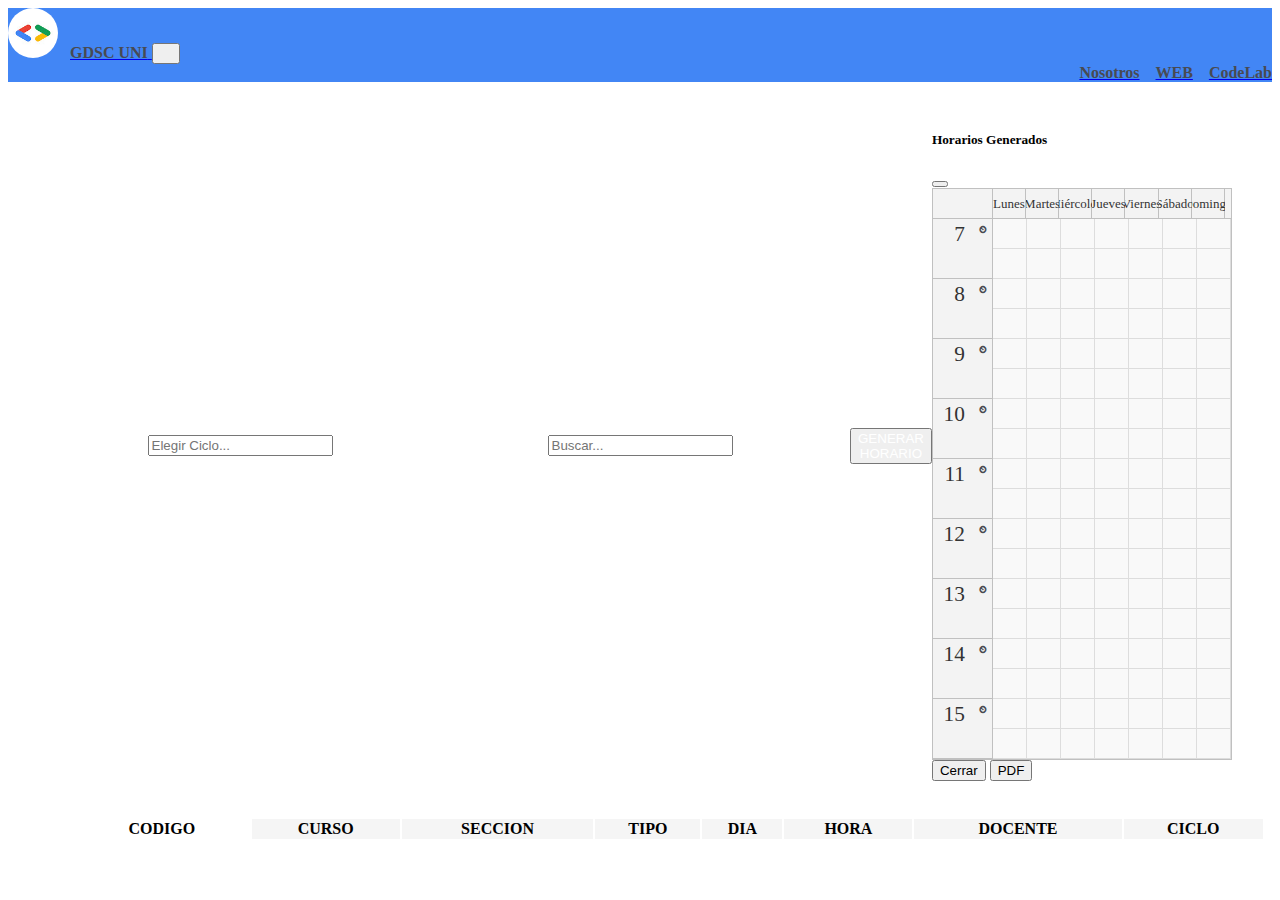
==== index.html @ fc327124 "first commit "Generador de Horarios V1"" ====
<!DOCTYPE html>
<html lang="en">

<head>
  <meta charset="UTF-8" />
  <meta http-equiv="X-UA-Compatible" content="IE=edge" />
  <meta name="viewport" content="width=device-width, initial-scale=1.0" />
  <title>Generador de Horarios</title>

  <link rel="icon" type="image/png" sizes="16x16" href="./images/favicon-16x16.png" />

  <link href="https://cdn.jsdelivr.net/npm/bootstrap@5.1.3/dist/css/bootstrap.min.css" rel="stylesheet"
    integrity="sha384-1BmE4kWBq78iYhFldvKuhfTAU6auU8tT94WrHftjDbrCEXSU1oBoqyl2QvZ6jIW3" crossorigin="anonymous" />

  <link rel="icon" type="image/png" sizes="16x16" href="./images/favicon-16x16.png" />
  <link rel="stylesheet" href="https://cdn.datatables.net/1.11.3/css/jquery.dataTables.min.css" />
  <link rel="stylesheet" href="https://cdn.datatables.net/select/1.3.3/css/select.dataTables.min.css" />
  <link href="https://cdn.jsdelivr.net/npm/bootstrap@5.1.3/dist/css/bootstrap.min.css" rel="stylesheet"
    integrity="sha384-1BmE4kWBq78iYhFldvKuhfTAU6auU8tT94WrHftjDbrCEXSU1oBoqyl2QvZ6jIW3" crossorigin="anonymous" />

  <link rel="stylesheet" href="./styles/main.css" />
  <link rel="stylesheet" href="./styles/schedule.css" />
</head>

<body>
  <nav class="navbar navbar-dark navbar-expand-lg">
    <div class="container">
      <a class="navbar-brand" href=".">
        <img src="./images/gdsc-logo.jpg" alt="Logo" height="50" class="d-inline-block align-text-center" /><span>GDSC
          UNI</span>
      </a>
      <button class="navbar-toggler" type="button" data-bs-toggle="collapse" data-bs-target="#navbarNavAltMarkup"
        aria-controls="navbarNavAltMarkup" aria-expanded="false" aria-label="Toggle navigation">
        <span class="navbar-toggler-icon"></span>
      </button>
      <div class="collapse navbar-collapse box" id="navbarNavAltMarkup">
        <div class="navbar-nav">
          <a class="nav-link active" aria-current="page" href="#"><span>Nosotros</span></a>
          <a class="nav-link" href="#"><span>WEB</span></a>
          <a class="nav-link" href="#"><span>CodeLab</span></a>
        </div>
      </div>
    </div>
  </nav>

  <br />

  <div class="container-search">
    <div class="col-search">
      <input class="form-control fname" list="datalistOptions" id="dataList" placeholder="Elegir Ciclo..."
        autocomplete="off" />
      <datalist id="datalistOptions">
        <option value="PRIMER CICLO"></option>
        <option value="SEGUNDO CICLO"></option>
        <option value="TERCER CICLO"></option>
        <option value="CUARTO CICLO"></option>
        <option value="QUINTO CICLO"></option>
        <option value="SEXTO CICLO"></option>
        <option value="SEPTIMO CICLO"></option>
        <option value="OCTAVO CICLO"></option>
        <option value="NOVENO CICLO"></option>
        <option value="DECIMO CICLO"></option>
      </datalist>
    </div>
    <div class="col-search">
      <input type="text" class="form-control fName" placeholder="Buscar..." />
    </div>
    <div class="col-search">
      <button type="button" class="btn btn-warning" data-bs-toggle="modal" data-bs-target="#exampleModal" id="generate">
        GENERAR HORARIO
      </button>
      <div class="modal fade" id="exampleModal" tabindex="-1" aria-labelledby="exampleModalLabel" aria-hidden="true">
        <div class="modal-dialog modal-fullscreen">
          <div class="modal-content">
            <div class="modal-header">
              <h5 class="modal-title" id="exampleModalLabel">
                Horarios Generados
              </h5>
              <button type="button" class="btn-close btnclose" data-bs-dismiss="modal" aria-label="Close"></button>
            </div>
            <div class="modal-body">
              <section id="schedule-group">
                <div id="dp" class="calendar_main" style="
                      position: relative;
                      width: 100%;
                      visibility: visible;
                      cursor: move;
                    ">
                  <div style="overflow: auto">
                    <table cellpadding="0" cellspacing="0" border="0" style="
                          width: 100%;
                          border-collapse: separate;
                          border: 0px none;
                        ">
                      <tbody>
                        <tr>
                          <td style="padding: 0px; border: 0px none">
                            <div class="calendar_corner" style="
                                  position: relative;
                                  width: 60px;
                                  height: 30px;
                                ">
                              <div class="calendar_corner_inner"></div>
                            </div>
                          </td>
                          <td style="
                                width: 100%;
                                position: relative;
                                padding: 0px;
                                border: 0px none;
                              ">
                            <table cellpadding="0" cellspacing="0" border="0" width="100%" style="table-layout: fixed">
                              <tbody>
                                <tr>
                                  <td style="
                                        overflow: hidden;
                                        padding: 0px;
                                        border: 0px none;
                                        height: 30px;
                                      ">
                                    <div class="calendar_colheader" style="
                                          cursor: default;
                                          position: relative;
                                          height: 30px;
                                        ">
                                      <div class="calendar_colheader_inner">
                                        Lunes
                                      </div>
                                    </div>
                                  </td>
                                  <td style="
                                        overflow: hidden;
                                        padding: 0px;
                                        border: 0px none;
                                        height: 30px;
                                      ">
                                    <div class="calendar_colheader" style="
                                          cursor: default;
                                          position: relative;
                                          height: 30px;
                                        ">
                                      <div class="calendar_colheader_inner">
                                        Martes
                                      </div>
                                    </div>
                                  </td>
                                  <td style="
                                        overflow: hidden;
                                        padding: 0px;
                                        border: 0px none;
                                        height: 30px;
                                      ">
                                    <div class="calendar_colheader" style="
                                          cursor: default;
                                          position: relative;
                                          height: 30px;
                                        ">
                                      <div class="calendar_colheader_inner">
                                        Miércoles
                                      </div>
                                    </div>
                                  </td>
                                  <td style="
                                        overflow: hidden;
                                        padding: 0px;
                                        border: 0px none;
                                        height: 30px;
                                      ">
                                    <div class="calendar_colheader" style="
                                          cursor: default;
                                          position: relative;
                                          height: 30px;
                                        ">
                                      <div class="calendar_colheader_inner">
                                        Jueves
                                      </div>
                                    </div>
                                  </td>
                                  <td style="
                                        overflow: hidden;
                                        padding: 0px;
                                        border: 0px none;
                                        height: 30px;
                                      ">
                                    <div class="calendar_colheader" style="
                                          cursor: default;
                                          position: relative;
                                          height: 30px;
                                        ">
                                      <div class="calendar_colheader_inner">
                                        Viernes
                                      </div>
                                    </div>
                                  </td>
                                  <td style="
                                        overflow: hidden;
                                        padding: 0px;
                                        border: 0px none;
                                        height: 30px;
                                      ">
                                    <div class="calendar_colheader" style="
                                          cursor: default;
                                          position: relative;
                                          height: 30px;
                                        ">
                                      <div class="calendar_colheader_inner">
                                        Sábado
                                      </div>
                                    </div>
                                  </td>
                                  <td style="
                                        overflow: hidden;
                                        padding: 0px;
                                        border: 0px none;
                                        height: 30px;
                                      ">
                                    <div class="calendar_colheader" style="
                                          cursor: default;
                                          position: relative;
                                          height: 30px;
                                        ">
                                      <div class="calendar_colheader_inner">
                                        Domingo
                                      </div>
                                    </div>
                                  </td>
                                </tr>
                              </tbody>
                            </table>
                          </td>
                          <td>
                            <div class="calendar_cornerright" style="
                                  position: relative;
                                  width: 6px;
                                  height: 30px;
                                ">
                              <div class="calendar_cornerright_inner"></div>
                            </div>
                          </td>
                        </tr>
                      </tbody>
                    </table>
                  </div>
                  <div style="
                        height: 540px;
                        overflow: auto;
                        position: relative;
                        zoom: 1;
                      ">
                    <div style="zoom: 1; position: relative">
                      <table cellspacing="0" cellpadding="0" border="0" style="
                            border: 0px none;
                            width: 100%;
                            position: absolute;
                          ">
                        <tbody>
                          <tr>
                            <td style="padding: 0px; border: 0px none">
                              <table cellspacing="0" cellpadding="0" border="0" style="border: 0px none; width: 60px">
                                <tbody id="hours"></tbody>
                              </table>
                            </td>
                            <td width="100%" style="padding: 0px; border: 0px none">
                              <div id="body_father_cell" style="position: relative">
                                <table cellpadding="0" cellspacing="0" border="0" border="0" style="
                                      width: 100%;
                                      border: 0px none;
                                      table-layout: fixed;
                                    ">
                                  <tbody id="body_cell"></tbody>
                                </table>
                                <table cellpadding="0" cellspacing="0" border="0" style="
                                      top: 0px;
                                      position: absolute;
                                      width: 100%;
                                      border: 0px none;
                                      table-layout: fixed;
                                    ">
                                  <tbody>
                                    <tr class="paint_cell paint_first"></tr>
                                  </tbody>
                                </table>
                              </div>
                            </td>
                          </tr>
                        </tbody>
                      </table>
                    </div>
                  </div>
                </div>
              </section>
              <!-- <textarea
                  id="textSelectCursos"
                  class="form-control"
                  style="height: 100%"
                  aria-label="With textarea"
                ></textarea> -->
            </div>
            <div class="modal-footer">
              <button type="button" class="btn btn-secondary btnclose" data-bs-dismiss="modal">
                Cerrar
              </button>
              <button type="button" class="btn btn-primary">PDF</button>
            </div>
          </div>
        </div>
      </div>
    </div>
  </div>

  <br />

  <div class="container dtHorizontalExampleWrapper">
    <div class="table-responsive">
      <form id="myform">
        <table id="myTable" class="display" style="width: 100%">
          <thead>
            <tr>
              <th>CODIGO</th>
              <th>CURSO</th>
              <th>SECCION</th>
              <th>TIPO</th>
              <th>DIA</th>
              <th>HORA</th>
              <th>DOCENTE</th>
              <th>CICLO</th>
              <th></th>
            </tr>
          </thead>
        </table>
      </form>
    </div>
  </div>

  <script src="https://cdn.jsdelivr.net/npm/bootstrap@5.1.3/dist/js/bootstrap.bundle.min.js"
    integrity="sha384-ka7Sk0Gln4gmtz2MlQnikT1wXgYsOg+OMhuP+IlRH9sENBO0LRn5q+8nbTov4+1p"
    crossorigin="anonymous"></script>

  <script src="https://code.jquery.com/jquery-3.5.1.js"></script>
  <script src="https://cdn.datatables.net/1.11.3/js/jquery.dataTables.min.js"></script>
  <script src="https://cdn.datatables.net/select/1.3.3/js/dataTables.select.min.js"></script>

  <script type="text/javascript" src="./scripts/table.js"></script>
  <script type="text/javascript" src="./scripts/search.js"></script>
  <script type="text/javascript" src="./scripts/generate.js"></script>
  <script type="text/javascript" src="./scripts/filter.js"></script>

  <script type="text/javascript" src="./scripts/dataTables.rowsGroup.js"></script>

</body>

</html>
---- styles/main.css ----
:root {
  --color-blue: #4286f5;
  --color-green: #109d58;
  --color-red: #ea4235;
  --color-yellow: #fabd03;
  --color-black: #484a52;
  --color-scrollbar-background: #f3f2f7;

  /* Tags Inputs (Chips) */
  /* --purple: #e41b6f; */
  --purple: #ef5350;
  --off-white: #f8f8f8;
  --off-black: #444444;
  --shadow: 0 0 30px #cccccc;
  --xs: 0.2rem;
  --sm: 0.5rem;
  --md: 0.8rem;
  --lg: 1rem;
  --xlg: 0.5rem;
  --xxlg: 2rem;
  --transition: 0.3s linear all;
}

::-webkit-scrollbar {
  width: 6px;
  height: 6px;
}

::-webkit-scrollbar,
::-webkit-scrollbar-track {
  background: var(--color-green);
}

::-webkit-scrollbar-thumb {
  background: var(--color-green);
  border-radius: 3px;
}

::-webkit-scrollbar,
::-webkit-scrollbar-track {
  background: var(--color-scrollbar-background);
}

nav {
  background-color: var(--color-blue);
}

nav img {
  border-radius: 50%;
}

span {
  margin-left: 12px;
  color: var(--color-black);
  font-weight: 600;
}

.navbar-toggler {
  color: var(--color-yellow);
}

.navbar-nav {
  text-align: center;
}

.box {
  display: flex;
  flex-direction: row-reverse;
}

.container-schema {
  max-width: 1200px;
  margin: 0 auto;
  display: flex;
}

.main {
  height: 100vh;
  display: flex;
  flex-direction: column;
  /* justify-content: center; */
  align-items: center;
}

form {
  /* box-shadow: var(--shadow); */
  border-radius: 2px;
  display: grid;
  grid-template-columns: 1fr;
  row-gap: var(--lg);
  padding: var(--xlg) var(--xxlg);
  width: 100%;
}

.input-container {
  display: grid;
  grid-template-columns: 1fr 0.3fr;
  column-gap: var(--lg);
  row-gap: var(--sm);
}

input#input {
  border: 1px solid var(--purple);
  outline-color: var(--purple);
  padding: var(--sm);
}

button#add-button {
  background-color: var(--purple);
  color: var(--off-white);
  border: none;
  border-radius: 2px;
  cursor: pointer;
  outline: none;
  transition: var(--transition);
}

button#add-button:hover {
  background-color: #ef5350;
}

.tag-container {
  display: flex;
  flex-direction: row;
  flex-wrap: wrap;
}

.tag {
  background-color: var(--purple);
  border-radius: 10px;
  color: var(--off-white);
  font-size: var(--md);
  margin-bottom: var(--sm);
  margin-right: var(--sm);
  padding: var(--xs) var(--sm);
}

.remove-tag {
  cursor: pointer;
  margin-left: 5px;
}

.modal-backdrop {
  z-index: 100;
}

.container-search {
  max-width: 1200px;
  margin: 0 auto;
  display: flex;
}

.container-search .col-search {
  width: 100%;
  padding: 10px;
  align-items: center;
  justify-content: center;
  display: flex;
}

#generate {
  color: white;
}

.table-responsive {
  max-height: 400px;
  text-align: center;
}

.dtHorizontalExampleWrapper {
  max-width: 1200px;
  margin: 0 auto;
  margin-bottom: 30px;
}

#myTable th,
td {
  white-space: nowrap;
}

thead th {
  position: sticky;
  top: 0;
  background: whitesmoke;
  z-index: 5;
}

thead th:nth-child(1) {
  position: sticky;
  left: 0;
  background: white;
  z-index: 6;
}

thead th:last-child {
  position: sticky;
  right: 0;
  background: white;
  z-index: 5;
}

tbody td:nth-child(1) {
  position: sticky;
  left: 0;
  background: white !important;
  z-index: 3;
}

tbody td:nth-child(2) {
  background: #f5f5f5 !important;
}

tbody td:nth-child(9) {
  position: sticky !important;
  right: 0;
  background: white;
  z-index: 3;
}

@media (max-width: 988px) {
  .box {
    justify-content: center;
  }

  .container-schema {
    justify-content: center;
  }

  .container-search {
    display: inline;
  }

  .container-search .col-search {
    width: 100%;
  }
}

@media screen and (max-width: 1024px) {
  form {
    width: 100%;
  }
}

@media screen and (max-width: 480px) {
  .main {
    justify-content: flex-start;
    margin: var(--lg) 0;
  }

  form {
    display: flex;
    flex-direction: column;
    /* height: 100%; */
  }

  .input-container {
    grid-template-columns: 1fr;
  }

  button#add-button {
    padding: var(--sm) 0;
  }
}
---- styles/schedule.css ----
.calendar_main {
  border: 1px solid rgb(192, 192, 192);
  font-size: 13px;
}

table {
  clear: none;
  text-indent: initial;
  display: table;
  /* border-spacing: 2px; */
  border-color: grey;
}

tbody {
  display: table-row-group;
  vertical-align: middle;
  border-color: inherit;
}

tr {
  display: table-row;
  vertical-align: inherit;
  border-color: inherit;
}

.calendar_corner_inner {
  position: absolute;
  inset: 0px;
  border-right: 1px solid rgb(192, 192, 192);
  border-bottom: 1px solid rgb(192, 192, 192);
  color: rgb(51, 51, 51);
  background: rgb(243, 243, 243);
}

.calendar_colheader_inner {
  position: absolute;
  inset: 0px;
  border-right: 1px solid rgb(192, 192, 192);
  border-bottom: 1px solid rgb(192, 192, 192);
  display: flex;
  align-items: center;
  justify-content: center;
  font-size: 13px;
  color: rgb(51, 51, 51);
  background: rgb(243, 243, 243);
}

.calendar_cornerright_inner {
  position: absolute;
  inset: 0px;
  border-bottom: 1px solid rgb(192, 192, 192);
  color: rgb(51, 51, 51);
  background: rgb(243, 243, 243);
}

td {
  display: table-cell;
  vertical-align: inherit;
}

.paint_cell {
  display: grid;
  grid-template-columns: repeat(7, 1fr);
}

.calendar_rowheader_inner {
  font-size: 16pt;
  text-align: right;
  position: absolute;
  inset: 0px;
  border-right: 1px solid rgb(192, 192, 192);
  border-bottom: 1px solid rgb(192, 192, 192);
  padding: 3px;

  color: rgb(51, 51, 51);
  background: rgb(243, 243, 243);
}

.calendar_rowheader_minutes {
  font-size: 10px;
  vertical-align: super;
  padding-left: 2px;
  padding-right: 2px;
}

.calendar_cell_inner {
  position: absolute;
  inset: 0px;
  border-right: 1px solid rgb(221, 221, 221);
  border-bottom: 1px solid rgb(221, 221, 221);
  background: rgb(249, 249, 249);
}

.calendar_event_inner {
  position: absolute;
  overflow: hidden;
  inset: 0px;
  padding: 2px 2px 2px 8px;
  font-size: 13px;

  background: -webkit-linear-gradient(
    top,
    rgb(255, 255, 255) 0%,
    rgb(238, 238, 238)
  );
}

.calendar_event_bar {
  top: 0px;
  bottom: 0px;
  left: 0px;
  width: 6px;
  background-color: rgb(157, 200, 232);
}

.calendar_event_bar_inner {
  position: absolute;
  width: 6px;
  background-color: rgb(16, 102, 168);
}
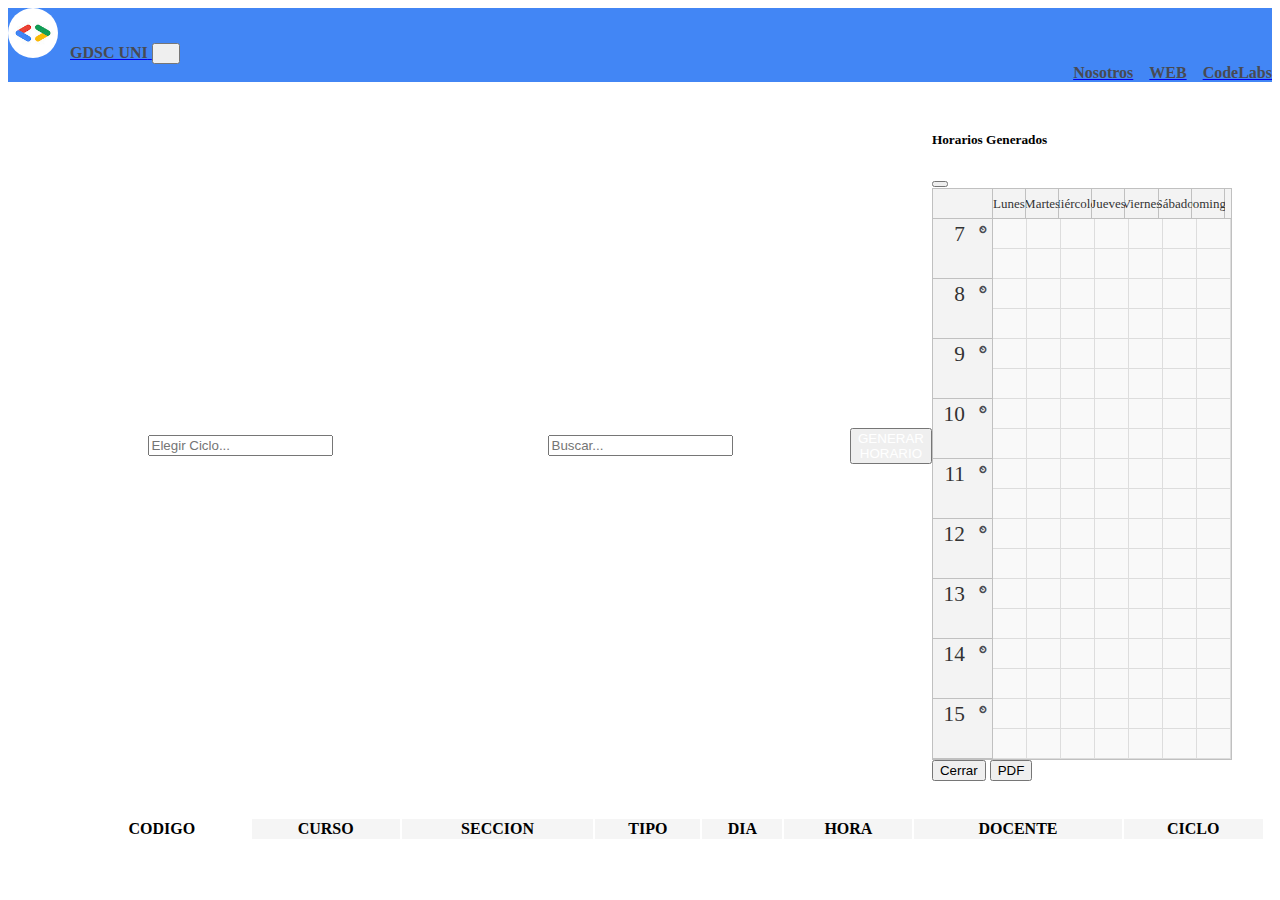
==== commit a4f9fe75: "Modificacion prueba" ====
--- a/index.html
+++ b/index.html
@@ -37,7 +37,7 @@
         <div class="navbar-nav">
           <a class="nav-link active" aria-current="page" href="#"><span>Nosotros</span></a>
           <a class="nav-link" href="#"><span>WEB</span></a>
-          <a class="nav-link" href="#"><span>CodeLab</span></a>
+          <a class="nav-link" href="#"><span>CodeLabs</span></a>
         </div>
       </div>
     </div>
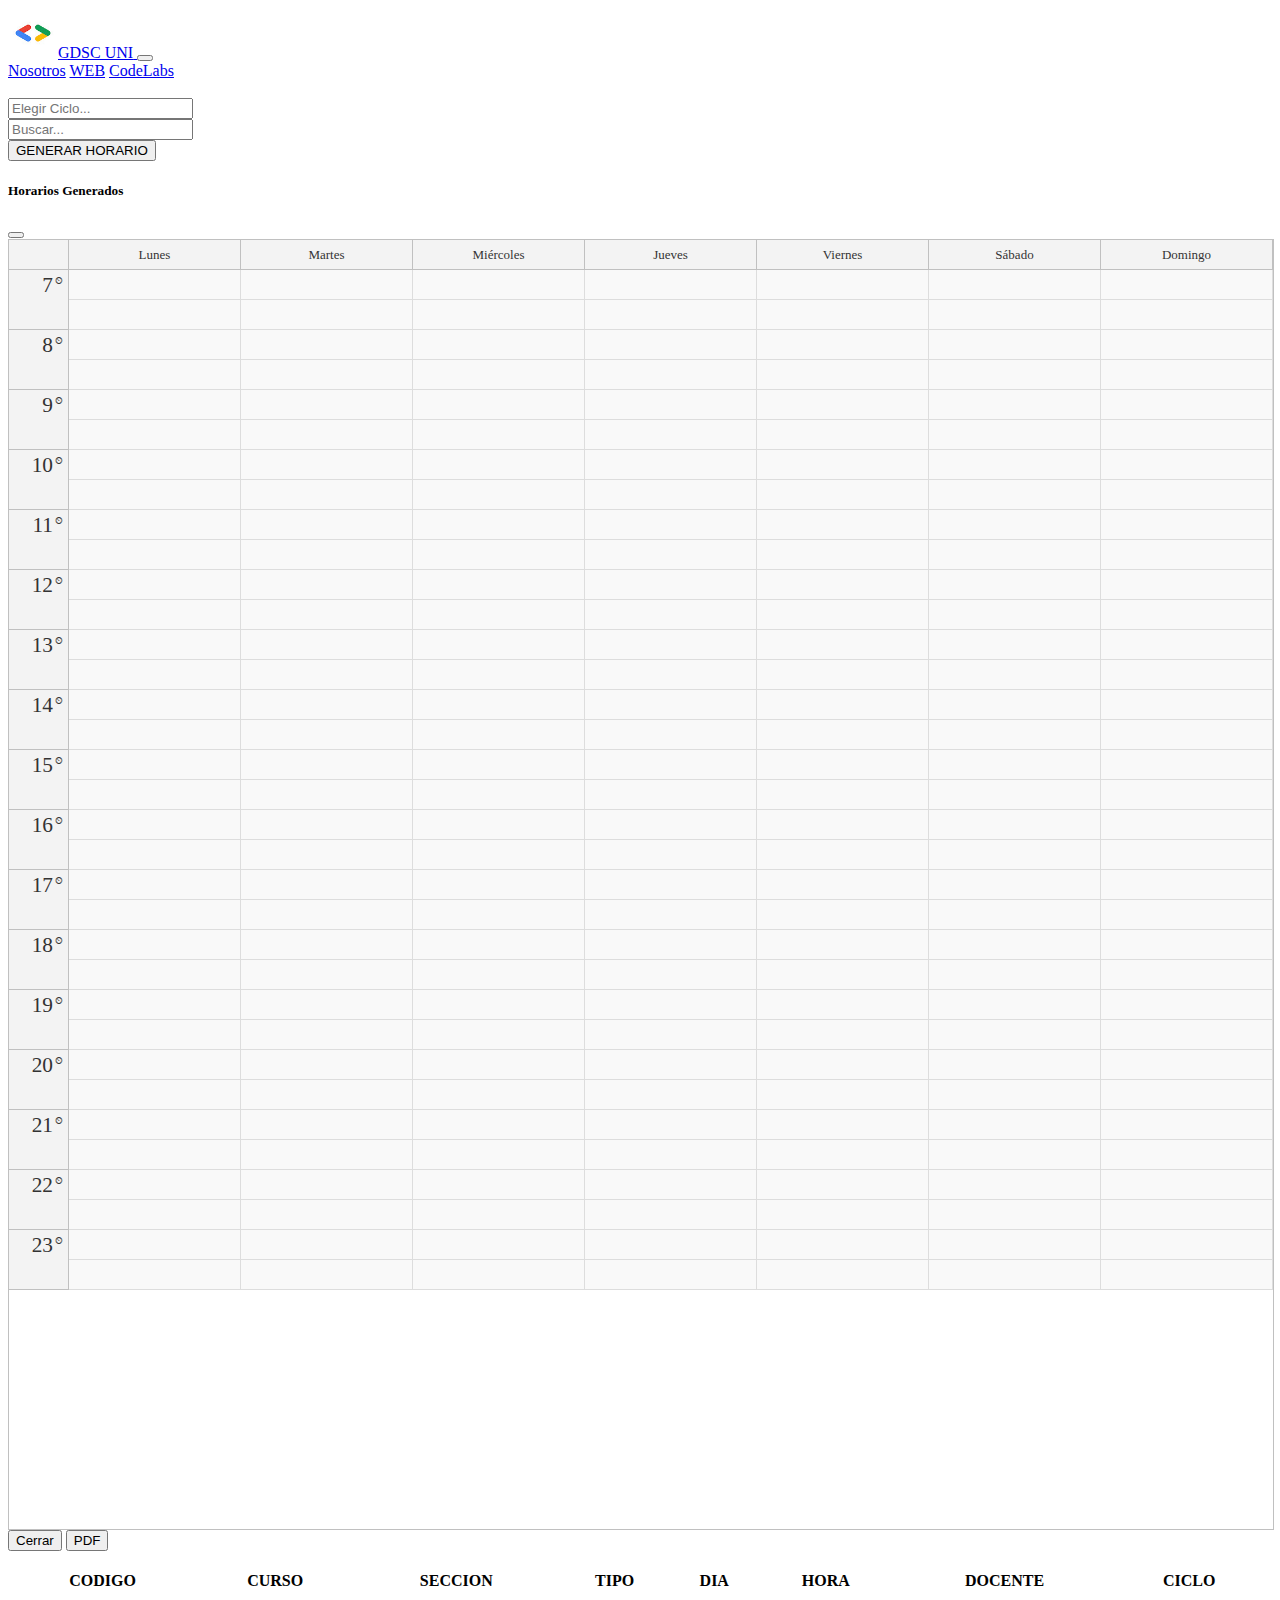
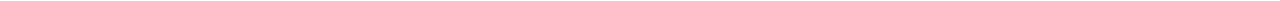
==== commit 31fb11b4: "Add genrate PDF" ====
--- a/index.html
+++ b/index.html
@@ -231,7 +231,7 @@
                           <td>
                             <div class="calendar_cornerright" style="
                                   position: relative;
-                                  width: 6px;
+                                  width: 0px;
                                   height: 30px;
                                 ">
                               <div class="calendar_cornerright_inner"></div>
@@ -241,9 +241,7 @@
                       </tbody>
                     </table>
                   </div>
-                  <div style="
-                        height: 540px;
-                        overflow: auto;
+                  <div id="content_schelude_main" style="
                         position: relative;
                         zoom: 1;
                       ">
@@ -300,7 +298,7 @@
               <button type="button" class="btn btn-secondary btnclose" data-bs-dismiss="modal">
                 Cerrar
               </button>
-              <button type="button" class="btn btn-primary">PDF</button>
+              <button type="button" class="btn btn-primary" id="pdf_generate">PDF</button>
             </div>
           </div>
         </div>
@@ -347,6 +345,10 @@
 
   <script type="text/javascript" src="./scripts/dataTables.rowsGroup.js"></script>
 
+  <script src="./scripts/pdf/jspdf.debug.js"></script>
+  <script src="./scripts/pdf/html2canvas.min.js"></script>
+  <script src="./scripts/pdf/html2pdf.min.js"></script>
+
 </body>
 
 </html>--- a/styles/schedule.css
+++ b/styles/schedule.css
@@ -118,3 +118,25 @@
   width: 6px;
   background-color: rgb(16, 102, 168);
 }
+
+#content_schelude_main {
+  height: 139.9vh;
+}
+
+@media (max-width: 820px) {
+  #content_schelude_main {
+    height: 85vh;
+  }
+}
+
+@media (max-width: 415px) {
+  #content_schelude_main {
+    height: 100vh;
+  }
+}
+
+@media (max-width: 400px) {
+  #content_schelude_main {
+    height: 120vh;
+  }
+}